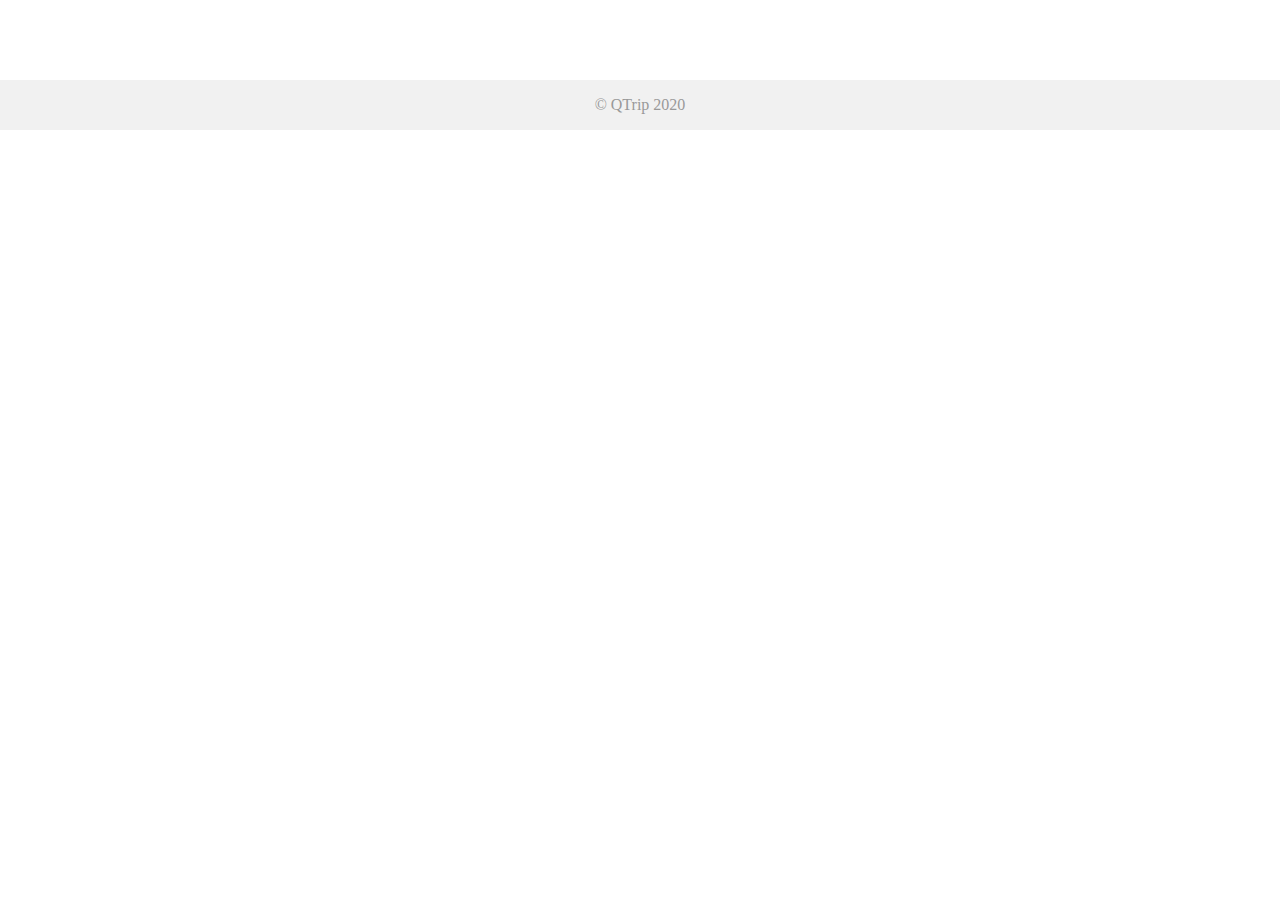
==== pages/adventures/index.html @ be804fc7 "Module 1 commit" ====
<!DOCTYPE html>
<html lang="en">

<head>
  <meta charset="UTF-8" />
  <meta name="viewport" content="width=device-width, initial-scale=1.0" />
  <title>QTrip Adventures</title>
  <link rel="stylesheet" href="../../css/styles.css" />
  <link href="https://cdn.jsdelivr.net/npm/bootstrap@5.0.2/dist/css/bootstrap.min.css" rel="stylesheet" 
  integrity="sha384-EVSTQN3/azprG1Anm3QDgpJLIm9Nao0Yz1ztcQTwFspd3yD65VohhpuuCOmLASjC" crossorigin="anonymous">
</head>

<body>
  <!-- TODO: MODULE_ADVENTURES_GRID -->
  <!-- 1. Copy navigation bar HTML from Landing page document -->

  <div class="container">
    <div class="content">
      <!-- TODO: MODULE_ADVENTURES_GRID -->
      <!-- 1. Create the grid of adventures by adding child elements as required. -->
    </div>
  </div>

  <footer>
    <div class="container">© QTrip 2020</div>
  </footer>
  
  <script
    src="https://cdn.jsdelivr.net/npm/bootstrap@5.0.2/dist/js/bootstrap.bundle.min.js"
    integrity="sha384-MrcW6ZMFYlzcLA8Nl+NtUVF0sA7MsXsP1UyJoMp4YLEuNSfAP+JcXn/tWtIaxVXM"
    crossorigin="anonymous"
  ></script>
</body>

</html>
---- css/styles.css ----
* {
  margin: 0px;
  padding: 0px;
}
html,
body {
  position: relative;
}

body {
  overflow-y: auto;
  min-height: 100vh;
}
textarea:focus,
input:focus {
  outline: none;
}
a {
  color: inherit !important;
  text-decoration: none !important;
}
footer {
  background: #f1f1f1;
  width: 100%;
  padding: 16px 0px;
  color: #999;
  vertical-align: bottom;
  margin-top: 40px;
  text-align: center;
  /* width: 100%; */
  /* height: 2.5rem;   */
}

.banner {
  height: 500px;
  width: 100%;
  background: #999;
  margin: 20px 0px;
}

.content {
  padding: 20px 0px;
  /* display: flex; */
  /* flex-wrap: wrap; */
}

/* ================================== */
/* Layout page CSS */
/* ================================== */

.tile {
  /* TODO: MODULE_CARDS */
  /* 1. Fill in the required properties. */
}
.tile img {
  /* TODO: MODULE_CARDS */
  /* 1. Fill in the required properties. */
}
.tile img:hover {
  /* TODO: MODULE_CARDS */
  /* 1. Fill in the required properties. */
}

/* Hint: Notice the position:absolute and z-index properties. */
/* Think about how those in relation to the existing "tile" classes. */
.tile-text {
  position: absolute;
  z-index: 1;
  text-transform: uppercase;
  letter-spacing: 2px;
}

.hero-image {
  /* Use "linear-gradient" to add a darken background effect to the image (photographer.jpg). This will make the text easier to read */
  background-image: linear-gradient(rgba(0, 0, 0, 0.5), rgba(0, 0, 0, 0.5)),
    url("/assets/hero.jpg");

  /* TODO: MODULE_LAYOUT */
  /* 1. Set a specific height. */
  /* 2. Position and center the image to scale nicely on all screens. */
}

.hero-subheading {
  font-size: 24px;
  font-weight: 100;
}
.hero-input {
  width: 80%;
  height: 50px;
  padding: 16px;
  border-radius: 8px;
  border: none;
}

.nav-link {
  margin-right: 36px;
}

/* ================================== */
/* Adventures grid page CSS */
/* ================================== */

.adventure-card {
  /* TODO: MODULE_ADVENTURES_GRID */
  /* 1. Fill in the required properties. */
}
.adventure-card img {
  /* TODO: MODULE_ADVENTURES_GRID */
  /* 1. Fill in the required properties. */
}
.adventure-card img:hover {
  /* TODO: MODULE_ADVENTURES_GRID */
  /* 1. Fill in the required properties. */
}

/* ================================== */
/* Adventure details page CSS */
/* ================================== */

.adventure-detail-card {
  /* TODO: MODULE_ADVENTURE_DETAILS */
  /* 1. Fill in the required properties. */

}

.adventure-card-image {
  /* TODO: MODULE_ADVENTURE_DETAILS */
  /* 1. Fill in the required properties. */
}
.adventure-card-image:hover {
  /* TODO: MODULE_ADVENTURE_DETAILS */
  /* 1. Fill in the required properties. */
}
.experience-content ul li {
  margin-left: 16px;
  padding: 0;
}

@media only screen and (min-width: 768px) {
  /* For desktops phones: */
  #reservation {
    width: 400px;
    position: fixed;
  }
}
/*niraj created*/
.flex-container {
  display: flex;
  flex-direction: column;
}
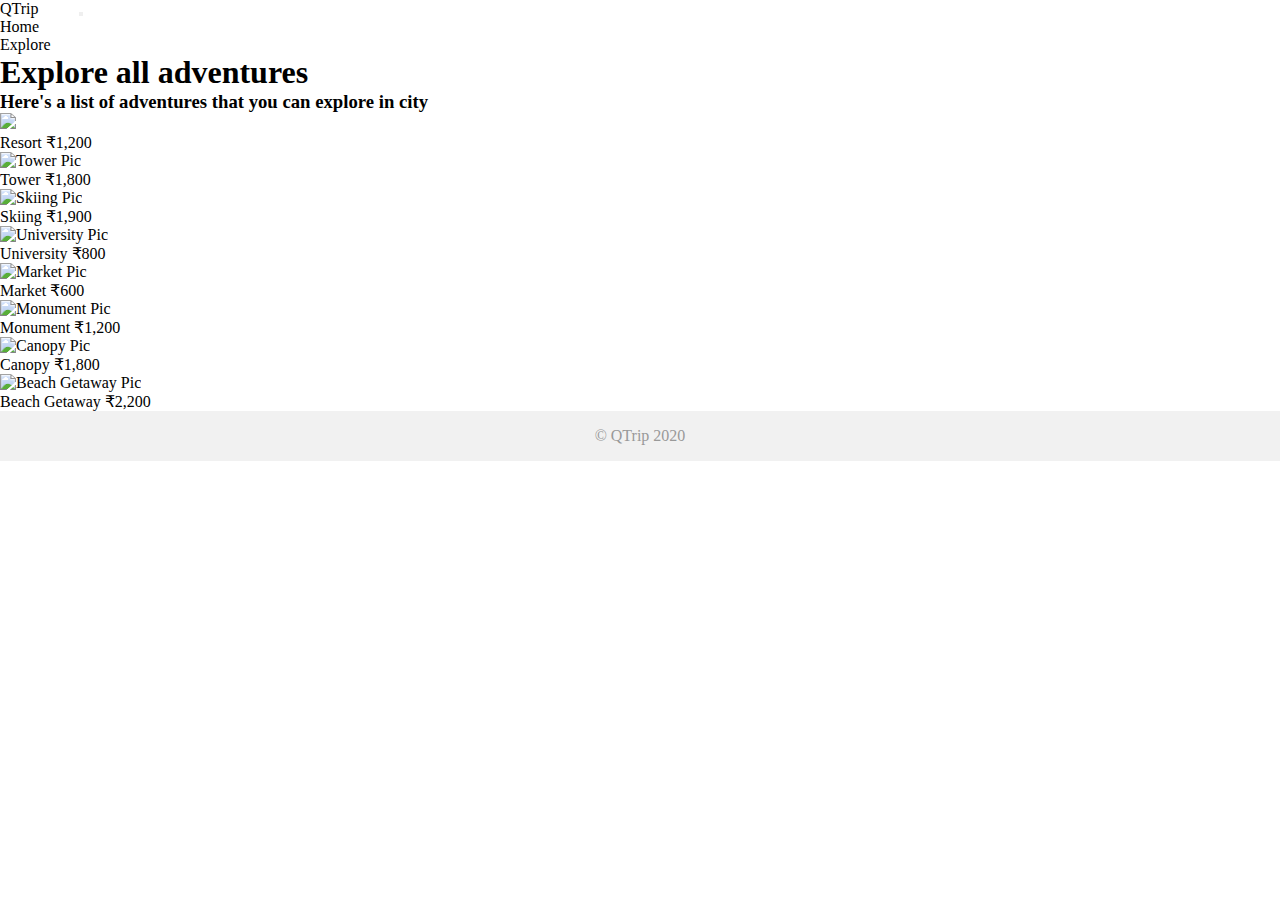
==== commit 71f23f3a: "Update module name to ADVENTURE_DETAILS" ====
--- a/pages/adventures/index.html
+++ b/pages/adventures/index.html
@@ -13,13 +13,154 @@
 <body>
   <!-- TODO: MODULE_ADVENTURES_GRID -->
   <!-- 1. Copy navigation bar HTML from Landing page document -->
+  <nav class="navbar navbar-expand-md navbar-light bg-light">
+    <a class="nav-link " href="#" style="color:aliceblue;">QTrip</a>
+    <button class="navbar-toggler" type="button" data-toggle="collapse" data-target="#collapsibleNavbar">
+      <span class="navbar-toggler-icon"></span>
+    </button>
+    <div class="collapse navbar-collapse" id="collapsibleNavbar">
+      <ul class="navbar-nav">
+        <li class="nav-item">
+          <a class="nav-link" href="#">Home</a>
+        </li>
+        <li class="nav-item">
+          <a class="nav-link" href="pages/adventures/index.html">Explore</a>
+        </li>    
+      </ul>
+    </div>  
+  </nav>
+      <!-- TODO: MODULE_ADVENTURES_GRID -->
+      <div class="mt-5 mb-3">
+        <h1>Explore all adventures</h1>
+        <h3>Here's a list of adventures that you can explore in city</h3>
+      </div>
+      <div class="row">
+        <div class="col-12 col-sm-6 col-lg-3 mb-3">
+          <div class="adventures-tile border rounded-3">
+            <div class="adv-tile-img">
+              <img src="../../assets/adventures/resort.jpg" class="img-fluid alt="Resort Pic">
+            </div>
+            <div class="p-3">
+              <a href="resort/index.html" class="d-flex justify-content-between" title="Click to learn more">
+                <span>Resort</span>
+                <span>₹1,200</span>
+              </a>
+            </div>
+          </div>
+        </div>
 
-  <div class="container">
-    <div class="content">
-      <!-- TODO: MODULE_ADVENTURES_GRID -->
-      <!-- 1. Create the grid of adventures by adding child elements as required. -->
-    </div>
-  </div>
+        <div class="col-12 col-sm-6 col-lg-3 mb-3">
+          <div class="adventures-tile border rounded-3">
+            <div class="adv-tile-img">
+              <img src="../../assets/adventures/tower.jpg" class="img-fluid" alt="Tower Pic">
+            </div>
+            <div class="p-3">
+              <a href="resort/index.html" class="d-flex justify-content-between" title="Click to learn more">
+                <span>Tower</span>
+                <span>₹1,800</span>
+              </a>
+            </div>
+          </div>
+        </div>
+
+        <div class="col-12 col-sm-6 col-lg-3 mb-3">
+          <div class="adventures-tile border rounded-3">
+            <div class="adv-tile-img">
+              <img src="../../assets/adventures/palace.jpg" class="img-fluid" alt="Skiing Pic">
+            </div>
+            <div class="p-3">
+              <a href="resort/index.html" class="d-flex justify-content-between" title="Click to learn more">
+                <span>Skiing</span>
+                <span>₹1,900</span>
+              </a>
+            </div>
+          </div>
+        </div>
+
+        <div class="col-12 col-sm-6 col-lg-3 mb-3">
+          <div class="adventures-tile border rounded-3">
+            <div class="adv-tile-img">
+              <img src="../../assets/adventures/university.jpg" class="img-fluid" alt="University Pic">
+            </div>
+            <div class="p-3">
+              <a href="resort/index.html" class="d-flex justify-content-between" title="Click to learn more">
+                <span>University</span>
+                <span class="">₹800</span>
+              </a>
+            </div>
+          </div>
+        </div>
+
+        <div class="col-12 col-sm-6 col-lg-3 mb-3">
+          <div class="adventures-tile border rounded-3">
+            <div class="adv-tile-img">
+              <img src="../../assets/adventures/market.jpg" class="img-fluid" alt="Market Pic">
+            </div>
+            <div class="p-3">
+              <a href="resort/index.html" class="d-flex justify-content-between" title="Click to learn more">
+                <span>Market</span>
+                <span class="">₹600</span>
+              </a>
+            </div>
+          </div>
+        </div>
+
+        <div class="col-12 col-sm-6 col-lg-3 mb-3">
+          <div class="adventures-tile border rounded-3">
+            <div class="adv-tile-img">
+              <img src="../../assets/adventures/church.jpg" class="img-fluid" alt="Monument Pic">
+            </div>
+            <div class="p-3">
+              <a href="resort/index.html" class="d-flex justify-content-between" title="Click to learn more">
+                <span>Monument</span>
+                <span class="">₹1,200</span>
+              </a>
+            </div>
+          </div>
+        </div>
+
+        <div class="col-12 col-sm-6 col-lg-3 mb-3">
+          <div class="adventures-tile border rounded-3">
+            <div class="adv-tile-img">
+              <img src="../../assets/adventures/canopy.jpg" class="img-fluid" alt="Canopy Pic">
+            </div>
+            <div class="p-3">
+              <a href="resort/index.html" class="d-flex justify-content-between" title="Click to learn more">
+                <span>Canopy</span>
+                <span class="">₹1,800</span>
+              </a>
+            </div>
+          </div>
+        </div>
+
+        <div class="col-12 col-sm-6 col-lg-3 mb-3">
+          <div class="adventures-tile border rounded-3">
+            <div class="adv-tile-img">
+              <img src="../../assets/adventures/beachside.jpg" class="img-fluid" alt="Beach Getaway Pic">
+            </div>
+            <div class="p-3">
+              <a href="resort/index.html" class="d-flex justify-content-between" title="Click to learn more">
+                <span>Beach Getaway</span>
+                <span class="">₹2,200</span>
+              </a>
+            </div>
+          </div>
+        </div>
+      </div>
+
+        
+
+      
+  
+ <!-- 1. Create the grid of adventures by adding child elements as required. -->
+
+ 
+
+
+      
+      
+      
+        <!-- More cards -->
 
   <footer>
     <div class="container">© QTrip 2020</div>
--- a/css/styles.css
+++ b/css/styles.css
@@ -24,8 +24,9 @@
   width: 100%;
   padding: 16px 0px;
   color: #999;
-  vertical-align: bottom;
-  margin-top: 40px;
+  position: relative;
+  bottom: 0;
+  margin: auto;
   text-align: center;
   /* width: 100%; */
   /* height: 2.5rem;   */
@@ -51,14 +52,53 @@
 .tile {
   /* TODO: MODULE_CARDS */
   /* 1. Fill in the required properties. */
+  height:100%;
+
+
+  width: 100%;
+
+
+  display: flex;
+
+
+  flex-direction: column;
+
+
+  align-items: center;
+
+
+  justify-content: flex-end;
+
+
+  border-radius: 8px;
+
+
+  overflow: hidden;
+  
+  
+  
 }
 .tile img {
   /* TODO: MODULE_CARDS */
   /* 1. Fill in the required properties. */
-}
+  width:100%;
+
+
+  height:100%;
+
+
+  transition: all 0.2s;
+}
+
 .tile img:hover {
   /* TODO: MODULE_CARDS */
   /* 1. Fill in the required properties. */
+  filter: brightness(50%);
+
+
+  transform: scale(1.1);
+
+
 }
 
 /* Hint: Notice the position:absolute and z-index properties. */
@@ -74,9 +114,15 @@
   /* Use "linear-gradient" to add a darken background effect to the image (photographer.jpg). This will make the text easier to read */
   background-image: linear-gradient(rgba(0, 0, 0, 0.5), rgba(0, 0, 0, 0.5)),
     url("/assets/hero.jpg");
-
   /* TODO: MODULE_LAYOUT */
   /* 1. Set a specific height. */
+  height: 50vh;
+  width: 100vw;
+  /* Position and center the image to scale nicely on all screens */
+  background-position: center;
+  background-repeat: no-repeat;
+  background-size: cover;
+  position: relative;
   /* 2. Position and center the image to scale nicely on all screens. */
 }
 
@@ -103,23 +149,60 @@
 .adventure-card {
   /* TODO: MODULE_ADVENTURES_GRID */
   /* 1. Fill in the required properties. */
-}
+  height: 20rem;
+    border-radius: 8px;
+}
+.adventure-card:hover{
+  transform: scale(0.9,0.9);
+  transition: transform 1s;
+}
+
 .adventure-card img {
   /* TODO: MODULE_ADVENTURES_GRID */
   /* 1. Fill in the required properties. */
+  width: 100%;
+
+
+  height: 100%;
+
+
+  object-fit: cover;
+
+
+  transition: 0.2s all;
+}
+.card{
+  position: relative;
+  display: flex;
+  flex-direction: column;
+  
+ 
 }
 .adventure-card img:hover {
   /* TODO: MODULE_ADVENTURES_GRID */
   /* 1. Fill in the required properties. */
+  filter: brightness(50%);
+  
 }
 
 /* ================================== */
 /* Adventure details page CSS */
 /* ================================== */
+.adventure-card-text{
+  border-bottom-left-radius: 6px ;
+  border-bottom-right-radius: 6px ;
+  border: 2px solid #d3d3d3;
+  padding-top: .5rem;
+  padding-bottom: .5rem;
+}
 
 .adventure-detail-card {
+
   /* TODO: MODULE_ADVENTURE_DETAILS */
   /* 1. Fill in the required properties. */
+  display:flex;
+  align-items: center;
+
 
 }
 
@@ -138,13 +221,14 @@
 
 @media only screen and (min-width: 768px) {
   /* For desktops phones: */
+
   #reservation {
     width: 400px;
     position: fixed;
   }
 }
-/*niraj created*/
-.flex-container {
-  display: flex;
-  flex-direction: column;
-}
+@media (min-width:992 px)
+.col-log-3{
+  flex: 0 0 auto;
+  widows: 25%;
+}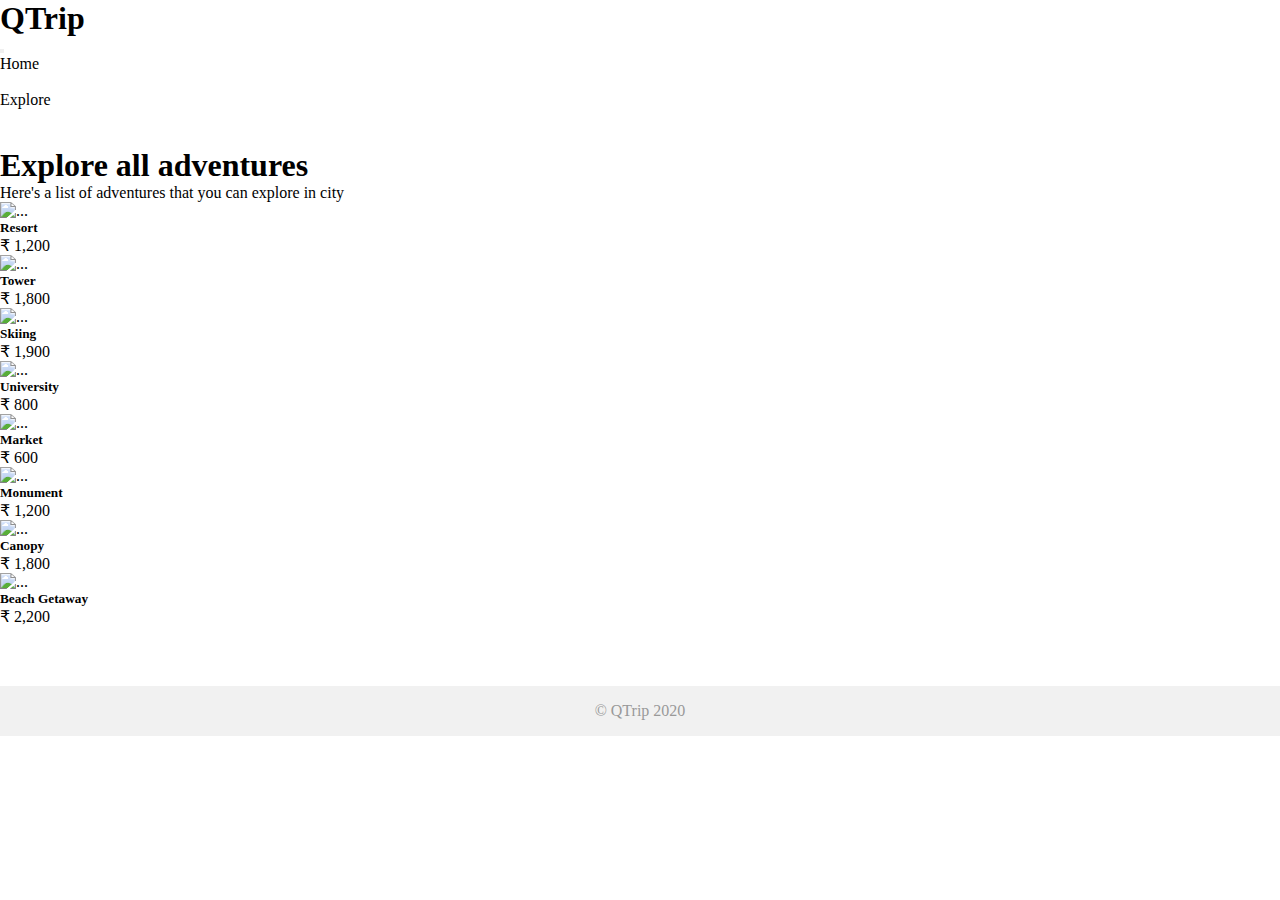
==== commit 66927a4f: "Update module name to DEPLOYMENT" ====
--- a/pages/adventures/index.html
+++ b/pages/adventures/index.html
@@ -12,156 +12,139 @@
 
 <body>
   <!-- TODO: MODULE_ADVENTURES_GRID -->
-  <!-- 1. Copy navigation bar HTML from Landing page document -->
-  <nav class="navbar navbar-expand-md navbar-light bg-light">
-    <a class="nav-link " href="#" style="color:aliceblue;">QTrip</a>
-    <button class="navbar-toggler" type="button" data-toggle="collapse" data-target="#collapsibleNavbar">
-      <span class="navbar-toggler-icon"></span>
-    </button>
-    <div class="collapse navbar-collapse" id="collapsibleNavbar">
-      <ul class="navbar-nav">
-        <li class="nav-item">
-          <a class="nav-link" href="#">Home</a>
-        </li>
-        <li class="nav-item">
-          <a class="nav-link" href="pages/adventures/index.html">Explore</a>
-        </li>    
-      </ul>
-    </div>  
-  </nav>
+  <!-- 1. Copy navigation bar HTML from Landing page document --><header>
+      <nav class="navbar navbar-expand-sm navbar-light bg-light d-flex p-3">
+        <a href="/index.html"><h1>QTrip</h1></a>
+        <button class="navbar-toggler" type="button" data-bs-toggle="collapse" data-bs-target="#navbarItems">
+          <span class="navbar-toggler-icon"></span>
+        </button>
+        <div class="navbar-collapse collapse justify-content-end" id="navbarItems">
+          <ul class="navbar-nav">
+            <a href="/index.html" class="nav-link"><li class="nav-item">Home</li></a>
+
+            <a href="/pages/adventures/index.html" class="nav-link"><li class="nav-item">Explore</li></a>
+          </ul>
+        </div>
+      </nav>
+    </header>
+  
       <!-- TODO: MODULE_ADVENTURES_GRID -->
-      <div class="mt-5 mb-3">
-        <h1>Explore all adventures</h1>
-        <h3>Here's a list of adventures that you can explore in city</h3>
-      </div>
-      <div class="row">
-        <div class="col-12 col-sm-6 col-lg-3 mb-3">
-          <div class="adventures-tile border rounded-3">
-            <div class="adv-tile-img">
-              <img src="../../assets/adventures/resort.jpg" class="img-fluid alt="Resort Pic">
+      <!-- 1. Create the grid of adventures by adding child elements as required. -->
+      <div class="container">
+        <div class="content">
+          <!-- TODO: MODULE_ADVENTURES_GRID -->
+          <!-- 1. Create the grid of adventures by adding child elements as required. -->
+          <h1>Explore all adventures</h1>
+          <p>Here's a list of adventures that you can explore in city</p>
+            <div class="row adventure-card">
+              <div class="col col-6 col-sm-6 col-xl-3">
+                <a href="./resort/index.html">
+                <div class="card" style="width: 18rem;">
+                  <img src="/assets/adventures/resort.jpg" class="card-img-top" alt="...">
+                  <div class="card-body">
+                    <div class="d-flex justify-content-between">
+                    <h5 class="card-title">Resort</h5>
+                    <p class="card-text">₹ 1,200</p>
+                    </div>
+                  </div>
+                </div>
+              </a>
+              </div>
+              <div class="col col-6 col-sm-6 col-xl-3">
+                <a href="./resort/index.html">
+                <div class="card" style="width: 18rem;">
+                  <img src="/assets/adventures/tower.jpg" class="card-img-top" alt="...">
+                  <div class="card-body">
+                    <div class="d-flex justify-content-between">
+                    <h5 class="card-title">Tower</h5>
+                    <p class="card-text">₹ 1,800</p>
+                    </div>
+                  </div>
+                </div>
+              </a>
+              </div>
+              <div class="col col-6 col-sm-6 col-xl-3">
+                <a href="./resort/index.html">
+                <div class="card" style="width: 18rem;">
+                  <img src="/assets/adventures/mount.jpg" class="card-img-top" alt="...">
+                  <div class="card-body">
+                    <div class="d-flex justify-content-between">
+                    <h5 class="card-title">Skiing</h5>
+                    <p class="card-text">₹ 1,900</p>
+                    </div>
+                  </div>
+                </div>
+                </a>
+              </div>
+              <div class="col col-6 col-sm-6 col-xl-3">
+                <a href="./resort/index.html">
+                <div class="card" style="width: 18rem;">
+                  <img src="/assets/adventures/university.jpg" class="card-img-top" alt="...">
+                  <div class="card-body">
+                    <div class="d-flex justify-content-between">
+                    <h5 class="card-title">University</h5>
+                    <p class="card-text">₹ 800</p>
+                    </div>
+                  </div>
+                </div>
+              </a></div><a href="./resort/index.html">
+            </a>
             </div>
-            <div class="p-3">
-              <a href="resort/index.html" class="d-flex justify-content-between" title="Click to learn more">
-                <span>Resort</span>
-                <span>₹1,200</span>
-              </a>
-            </div>
+              <div class="row adventure-card">
+              <div class="col col-6 col-sm-6 col-xl-3">
+                <a href="./resort/index.html">
+                <div class="card" style="width: 18rem;">
+                  <img src="/assets/adventures/market.jpg" class="card-img-top" alt="...">
+                  <div class="card-body">
+                    <div class="d-flex justify-content-between">
+                    <h5 class="card-title">Market</h5>
+                    <p class="card-text">₹ 600</p>
+                    </div>
+                  </div>
+                </div>
+                </a>
+              </div>
+              <div class="col col-6 col-sm-6 col-xl-3">
+                <a href="./resort/index.html">
+                <div class="card" style="width: 18rem;">
+                  <img src="/assets/adventures/church.jpg" class="card-img-top" alt="...">
+                  <div class="card-body">
+                    <div class="d-flex justify-content-between">
+                    <h5 class="card-title">Monument</h5>
+                    <p class="card-text">₹ 1,200</p>
+                    </div>
+                  </div>
+                </div>
+                </a>
+              </div>
+              <div class="col col-6 col-sm-6 col-xl-3">
+                <a href="./resort/index.html">
+                <div class="card" style="width: 18rem;">
+                  <img src="/assets/adventures/canopy.jpg" class="card-img-top" alt="...">
+                    <div class="card-body d-flex justify-content-between">
+                    <h5 class="card-title">Canopy</h5>
+                    <p class="card-text">₹ 1,800</p>
+                  </div>
+                </div>
+                </a>
+              </div>
+              <div class="col col-6 col-sm-6 col-xl-3">
+                <a href="./resort/index.html">
+                <div class="card" style="width: 18rem;">
+                  <img src="/assets/adventures/resort/resort1.jpg" class="card-img-top" alt="...">
+                  <div class="card-body">
+                    <div class="d-flex justify-content-between">
+                    <h5 class="card-title">Beach Getaway</h5>
+                    <p class="card-text">₹ 2,200</p>
+                    </div>
+                  </div>
+                </div>
+                </a>
+              </div>
+              </div>
           </div>
         </div>
-
-        <div class="col-12 col-sm-6 col-lg-3 mb-3">
-          <div class="adventures-tile border rounded-3">
-            <div class="adv-tile-img">
-              <img src="../../assets/adventures/tower.jpg" class="img-fluid" alt="Tower Pic">
-            </div>
-            <div class="p-3">
-              <a href="resort/index.html" class="d-flex justify-content-between" title="Click to learn more">
-                <span>Tower</span>
-                <span>₹1,800</span>
-              </a>
-            </div>
-          </div>
-        </div>
-
-        <div class="col-12 col-sm-6 col-lg-3 mb-3">
-          <div class="adventures-tile border rounded-3">
-            <div class="adv-tile-img">
-              <img src="../../assets/adventures/palace.jpg" class="img-fluid" alt="Skiing Pic">
-            </div>
-            <div class="p-3">
-              <a href="resort/index.html" class="d-flex justify-content-between" title="Click to learn more">
-                <span>Skiing</span>
-                <span>₹1,900</span>
-              </a>
-            </div>
-          </div>
-        </div>
-
-        <div class="col-12 col-sm-6 col-lg-3 mb-3">
-          <div class="adventures-tile border rounded-3">
-            <div class="adv-tile-img">
-              <img src="../../assets/adventures/university.jpg" class="img-fluid" alt="University Pic">
-            </div>
-            <div class="p-3">
-              <a href="resort/index.html" class="d-flex justify-content-between" title="Click to learn more">
-                <span>University</span>
-                <span class="">₹800</span>
-              </a>
-            </div>
-          </div>
-        </div>
-
-        <div class="col-12 col-sm-6 col-lg-3 mb-3">
-          <div class="adventures-tile border rounded-3">
-            <div class="adv-tile-img">
-              <img src="../../assets/adventures/market.jpg" class="img-fluid" alt="Market Pic">
-            </div>
-            <div class="p-3">
-              <a href="resort/index.html" class="d-flex justify-content-between" title="Click to learn more">
-                <span>Market</span>
-                <span class="">₹600</span>
-              </a>
-            </div>
-          </div>
-        </div>
-
-        <div class="col-12 col-sm-6 col-lg-3 mb-3">
-          <div class="adventures-tile border rounded-3">
-            <div class="adv-tile-img">
-              <img src="../../assets/adventures/church.jpg" class="img-fluid" alt="Monument Pic">
-            </div>
-            <div class="p-3">
-              <a href="resort/index.html" class="d-flex justify-content-between" title="Click to learn more">
-                <span>Monument</span>
-                <span class="">₹1,200</span>
-              </a>
-            </div>
-          </div>
-        </div>
-
-        <div class="col-12 col-sm-6 col-lg-3 mb-3">
-          <div class="adventures-tile border rounded-3">
-            <div class="adv-tile-img">
-              <img src="../../assets/adventures/canopy.jpg" class="img-fluid" alt="Canopy Pic">
-            </div>
-            <div class="p-3">
-              <a href="resort/index.html" class="d-flex justify-content-between" title="Click to learn more">
-                <span>Canopy</span>
-                <span class="">₹1,800</span>
-              </a>
-            </div>
-          </div>
-        </div>
-
-        <div class="col-12 col-sm-6 col-lg-3 mb-3">
-          <div class="adventures-tile border rounded-3">
-            <div class="adv-tile-img">
-              <img src="../../assets/adventures/beachside.jpg" class="img-fluid" alt="Beach Getaway Pic">
-            </div>
-            <div class="p-3">
-              <a href="resort/index.html" class="d-flex justify-content-between" title="Click to learn more">
-                <span>Beach Getaway</span>
-                <span class="">₹2,200</span>
-              </a>
-            </div>
-          </div>
-        </div>
-      </div>
-
-        
-
-      
   
- <!-- 1. Create the grid of adventures by adding child elements as required. -->
-
- 
-
-
-      
-      
-      
-        <!-- More cards -->
-
   <footer>
     <div class="container">© QTrip 2020</div>
   </footer>
--- a/css/styles.css
+++ b/css/styles.css
@@ -24,9 +24,8 @@
   width: 100%;
   padding: 16px 0px;
   color: #999;
-  position: relative;
-  bottom: 0;
-  margin: auto;
+  vertical-align: bottom;
+  margin-top: 40px;
   text-align: center;
   /* width: 100%; */
   /* height: 2.5rem;   */
@@ -48,57 +47,34 @@
 /* ================================== */
 /* Layout page CSS */
 /* ================================== */
-
+img-fluid{
+  width: 100%;
+  height: auto;
+}
 .tile {
   /* TODO: MODULE_CARDS */
-  /* 1. Fill in the required properties. */
-  height:100%;
-
-
-  width: 100%;
-
-
+  position: relative;
   display: flex;
-
-
   flex-direction: column;
-
-
+  height: 24rem;
+  justify-content: flex-end;
   align-items: center;
-
-
-  justify-content: flex-end;
-
-
-  border-radius: 8px;
-
-
+  border-radius: 1rem;
   overflow: hidden;
-  
-  
-  
+  /* 1. Fill in the required properties. */
 }
 .tile img {
   /* TODO: MODULE_CARDS */
-  /* 1. Fill in the required properties. */
-  width:100%;
-
-
-  height:100%;
-
-
-  transition: all 0.2s;
-}
-
+  height: 100%;
+  width: 100%;
+  object-fit: cover;
+  /* 1. Fill in the required properties. */
+}
 .tile img:hover {
-  /* TODO: MODULE_CARDS */
-  /* 1. Fill in the required properties. */
+  /* TODO: MODULE_CARDS  */
   filter: brightness(50%);
-
-
-  transform: scale(1.1);
-
-
+  cursor: pointer;
+  /* 1. Fill in the required properties. */
 }
 
 /* Hint: Notice the position:absolute and z-index properties. */
@@ -108,21 +84,25 @@
   z-index: 1;
   text-transform: uppercase;
   letter-spacing: 2px;
+  color: #f1f1f1;
+  text-align: center;
+  align-items: center;
 }
 
 .hero-image {
   /* Use "linear-gradient" to add a darken background effect to the image (photographer.jpg). This will make the text easier to read */
   background-image: linear-gradient(rgba(0, 0, 0, 0.5), rgba(0, 0, 0, 0.5)),
     url("/assets/hero.jpg");
+
+  height: 50vh;
+
+  background-position: center;
+
+  background-size: cover;
+
+  background-repeat: no-repeat;
   /* TODO: MODULE_LAYOUT */
   /* 1. Set a specific height. */
-  height: 50vh;
-  width: 100vw;
-  /* Position and center the image to scale nicely on all screens */
-  background-position: center;
-  background-repeat: no-repeat;
-  background-size: cover;
-  position: relative;
   /* 2. Position and center the image to scale nicely on all screens. */
 }
 
@@ -142,76 +122,70 @@
   margin-right: 36px;
 }
 
+/* .adventuresImg img:hover{
+  filter: grayscale(100%);
+} */
+
 /* ================================== */
 /* Adventures grid page CSS */
 /* ================================== */
+nav ul{
+  min-width: 10rem;
+}
+nav ul li{
+  list-style: none;
+}
 
 .adventure-card {
+  width: 100%;
+  position: relative;
   /* TODO: MODULE_ADVENTURES_GRID */
   /* 1. Fill in the required properties. */
-  height: 20rem;
-    border-radius: 8px;
-}
-.adventure-card:hover{
-  transform: scale(0.9,0.9);
-  transition: transform 1s;
-}
-
-.adventure-card img {
+}
+
+.card {
   /* TODO: MODULE_ADVENTURES_GRID */
-  /* 1. Fill in the required properties. */
-  width: 100%;
-
-
-  height: 100%;
-
-
-  object-fit: cover;
-
-
-  transition: 0.2s all;
-}
-.card{
-  position: relative;
-  display: flex;
-  flex-direction: column;
-  
- 
-}
+  height: 90%;
+  /* 1. Fill in the required properties. */
+}
+
+.card-img-top{
+  height: 80%;
+}
+
+.adventure-card p{
+  font-weight: 400;
+}
+
 .adventure-card img:hover {
   /* TODO: MODULE_ADVENTURES_GRID */
-  /* 1. Fill in the required properties. */
-  filter: brightness(50%);
-  
+  filter: grayscale(100%);
+  /* 1. Fill in the required properties. */
 }
 
 /* ================================== */
 /* Adventure details page CSS */
 /* ================================== */
-.adventure-card-text{
-  border-bottom-left-radius: 6px ;
-  border-bottom-right-radius: 6px ;
-  border: 2px solid #d3d3d3;
-  padding-top: .5rem;
-  padding-bottom: .5rem;
-}
 
 .adventure-detail-card {
-
   /* TODO: MODULE_ADVENTURE_DETAILS */
-  /* 1. Fill in the required properties. */
-  display:flex;
-  align-items: center;
-
-
+  border: 1px solid #eeee;
+    border-radius: 4px;
+    padding: 16px;
+  /* 1. Fill in the required properties. */
 }
 
 .adventure-card-image {
   /* TODO: MODULE_ADVENTURE_DETAILS */
+  height: 100%;
+  width: 100%
+  
   /* 1. Fill in the required properties. */
 }
 .adventure-card-image:hover {
   /* TODO: MODULE_ADVENTURE_DETAILS */
+  filter: drop-shadow(100%);
+  cursor: pointer;
   /* 1. Fill in the required properties. */
 }
 .experience-content ul li {
@@ -219,16 +193,13 @@
   padding: 0;
 }
 
-@media only screen and (min-width: 768px) {
+@media only screen and (min-width:1024px) {
   /* For desktops phones: */
-
   #reservation {
-    width: 400px;
+    width: 300px;
+    right: 18px;
+    top: 104px;
     position: fixed;
-  }
-}
-@media (min-width:992 px)
-.col-log-3{
-  flex: 0 0 auto;
-  widows: 25%;
-}+    bottom: 0px;
+}
+}
